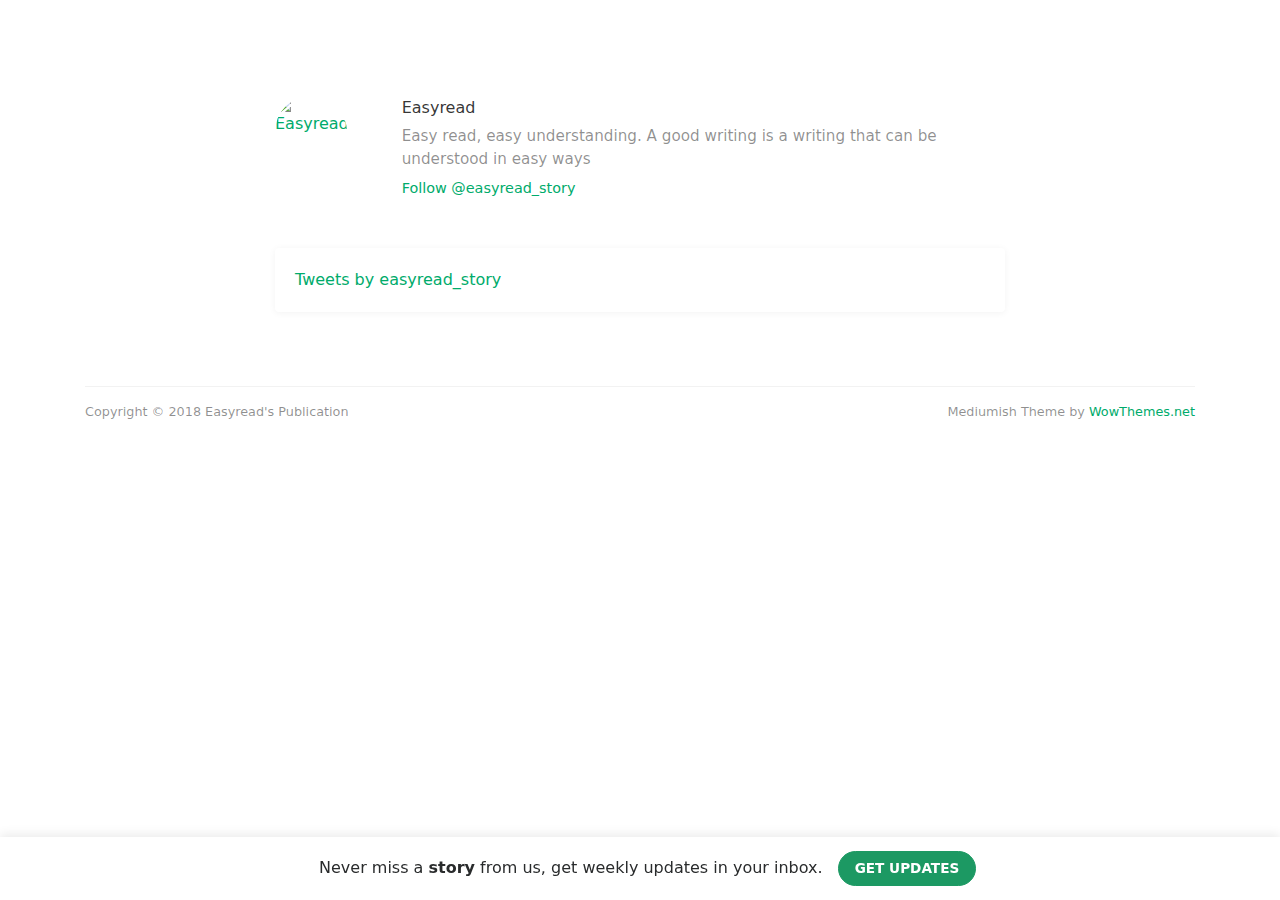
==== index.html @ 24fa1194 "add file" ====
<!DOCTYPE html>
<html lang="en">
<head>
<meta charset="utf-8">
<meta name="viewport" content="width=device-width, initial-scale=1, shrink-to-fit=no">
<meta name="description" content="Easy read, easy understanding. A good writing is a writing that can be understood in easy ways. Easyread is one of community driven publication about Software Engineering and Product relateds. Follow us in Medium, for daily update stories from our community-writers">
<meta name="author" content="https://medium.com/easyread">
<!-- OG start-->
<meta property="fb:page_id" content="568475403493409" />
<meta property="og:site_name" content="Easyread" />
<meta property="og:title" content="Easyread" />
<meta property="og:url" content="https://easyread.co" />
<meta property="og:image" content="https://cdn-images-1.medium.com/max/800/1*DwBB0OiocUT-VNd6Pd5AMQ.jpeg" />
<meta property="og:description" content="Easy read, easy understanding. A good writing is a writing that can be understood in easy ways. Easyread is one of community driven publication about Software Engineering and Product relateds. Follow us in Medium, for daily update stories from our community-writers">
<!-- OG End -->

<!-- Favicon Starts -->
<link rel="icon" href="assets/img/favicon/favicon.ico">
<link rel="apple-touch-icon" sizes="180x180" href="assets/img/favicon/apple-touch-icon.png">
<link rel="icon" type="image/png" sizes="32x32" href="assets/img/favicon/favicon-32x32.png">
<link rel="icon" type="image/png" sizes="16x16" href="assets/img/favicon/favicon-16x16.png">
<link rel="manifest" href="assets/img/favicon/site.webmanifest">
<link rel="mask-icon" href="assets/img/favicon/safari-pinned-tab.svg" color="#5bbad5">
<meta name="msapplication-TileColor" content="#da532c">
<meta name="theme-color" content="#ffffff">
<!-- Favicon End -->
<title>Easyread</title>
<!-- Bootstrap core CSS -->
<link href="assets/css/bootstrap.min.css" rel="stylesheet">
<!-- Fonts -->
<link href="https://maxcdn.bootstrapcdn.com/font-awesome/4.7.0/css/font-awesome.min.css" rel="stylesheet">
<link href="https://fonts.googleapis.com/css?family=Righteous%7CMerriweather:300,300i,400,400i,700,700i" rel="stylesheet">
<!-- Custom styles for this template -->
<link href="assets/css/mediumish.css" rel="stylesheet">
</head>
<body>


<!-- Begin Article
================================================== -->
<div class="container">
	<div class="row">

		<!-- Begin Fixed Left Share -->
		<div class="col-md-2 col-xs-12">
			<!-- Empty Spaces -->
		</div>
		<!-- End Fixed Left Share -->

		<!-- Begin Post -->
		<div class="col-md-8 col-md-offset-2 col-xs-12">
			<div class="mainheading">

				<!-- Begin Top Meta -->
				<div class="row post-top-meta">
					<div class="col-md-2">
						<a href="https://medium.com/easyread"><img class="author-thumb logo" src="https://miro.medium.com/fit/c/240/240/1*W6RANBrWKEZgobD3anAfaw.png" alt="Easyread"></a>
					</div>
					<div class="col-md-10">
						<a class="link-dark" href="https://medium.com/easyread">Easyread</a>
						<span class="author-description">Easy read, easy understanding. A good writing is a writing that can be understood in easy ways</span>
						
						<span class="post-read"> 
							<a href="https://twitter.com/easyread_story?ref_src=twsrc%5Etfw" class="twitter-follow-button" data-show-count="false">Follow @easyread_story</a><script async src="https://platform.twitter.com/widgets.js" charset="utf-8"></script>
						</span> 
						<span class="post-read">
							<script src="//platform.linkedin.com/in.js" type="text/javascript"> lang: en_US</script>
							<script type="IN/FollowCompany" data-id="13641760"></script>
						</span>
					</div>
				</div>
				<!-- End Top Menta --> 
			</div>
 
			<!-- Begin Post Content --> 
					<div class=" listrelated" >				 
						<div class="authorpostbox">
							<div class="card">
									<div class="card-block">
										<a class="twitter-timeline" href="https://twitter.com/easyread_story?ref_src=twsrc%5Etfw">Tweets by easyread_story</a> <script async src="https://platform.twitter.com/widgets.js" charset="utf-8"></script>
									</div>
							</div>
						</div>	 
						 
					</div>
					  
			<!-- End Post Content -->
			
		</div>
		<!-- End Post -->

	</div>
</div>
<!-- End Article
================================================== -->

<div class="hideshare"></div>
 

<!-- Begin Twitter Timeline
================================================== -->
<!-- <div class="container margtop3rem">
<a class="twitter-grid" href="https://twitter.com/TwitterDev/timelines/539487832448843776">WowThemesNet Tweets</a> <script async src="https://platform.twitter.com/widgets.js" charset="utf-8"></script>
</div> -->
<!-- End Twitter Timeline
================================================== -->

<!-- Begin AlertBar
================================================== -->
<div class="alertbar">
	<div class="container text-center">
		<img src="https://miro.medium.com/fit/c/40/40/1*W6RANBrWKEZgobD3anAfaw.png" alt=""> &nbsp; Never miss a <b>story</b> from us, get weekly updates in your inbox. <a href="#" class="btn subscribe">Get Updates</a>
	</div>
</div>
<!-- End AlertBar
================================================== -->

<!-- Begin Footer
================================================== -->
<div class="container">
	<div class="footer">
		<p class="pull-left">
			 Copyright &copy; 2018 Easyread's Publication
		</p>
		<p class="pull-right">
			 Mediumish Theme by <a target="_blank" href="https://www.wowthemes.net">WowThemes.net</a>
		</p>
		<div class="clearfix">
		</div>
	</div>
</div>
<!-- End Footer
================================================== -->

<!-- Bootstrap core JavaScript
================================================== -->
<!-- Placed at the end of the document so the pages load faster -->
<script src="assets/js/jquery.min.js"></script>
<script src="https://cdnjs.cloudflare.com/ajax/libs/tether/1.4.0/js/tether.min.js" integrity="sha384-DztdAPBWPRXSA/3eYEEUWrWCy7G5KFbe8fFjk5JAIxUYHKkDx6Qin1DkWx51bBrb" crossorigin="anonymous"></script>
<script src="assets/js/bootstrap.min.js"></script>
<script src="assets/js/ie10-viewport-bug-workaround.js"></script>
<script src="assets/js/mediumish.js"></script>
<!-- Global site tag (gtag.js) - Google Analytics -->
<script async src="https://www.googletagmanager.com/gtag/js?id=UA-127985050-1"></script>
<script>
  window.dataLayer = window.dataLayer || [];
  function gtag(){dataLayer.push(arguments);}
  gtag('js', new Date());

  gtag('config', 'UA-127985050-1');
</script>

</body>
</html>
---- assets/css/mediumish.css ----
/*
Template Name:Mediumish
Copyright:WowThemes.net,https://www.wowthemes.net
Version:1.0.1
License: https://www.wowthemes.net/freebies-license/
*/
body {
	padding-top:5rem;
}
.mainheading {
	padding:1rem 0rem;
}
a {
	color:#00ab6b;
}
a,a:hover {
	transition:all 0.2s;
}
.mediumnavigation {
	background:rgba(255,255,255,.97);
	box-shadow:0 2px 2px -2px rgba(0,0,0,.15);
}
section {
	margin-bottom:20px;
}
.section-title h2 {
	border-bottom:1px solid rgba(0,0,0,.15);
	margin-bottom:25px;
	font-weight:700;
	font-size:1.4rem;
	margin-bottom:27px;
}
.section-title span {
	border-bottom:1px solid rgba(0,0,0,.44);
	display:inline-block;
	padding-bottom:20px;
	margin-bottom:-1px;
}
@media (min-width:576px) {
	.card-columns.listfeaturedtag {
		-webkit-column-count:2;
		-moz-column-count:2;
		column-count:2;
	}
}
@media (min-width:992px) {
	.navbar-toggleable-md .navbar-nav .nav-link {
		padding-right:.7rem;
		padding-left:.7rem;
	}
}
.card-columns .card {
	margin-bottom:20px;
}
.listfeaturedtag .wrapthumbnail {
	height:258px;
	flex:0 0 auto;
}
.listfeaturedtag .card {
	border:1px solid rgba(0,0,0,.1);
	border-radius:2px;
	height:260px;
	padding-left:0;
	margin-bottom:15px;
}
.listfeaturedtag .thumbnail {
	background-size:cover;
	height:100%;
	display:block;
	background-position:38% 22% !important;
	background-origin:border-box!important;
	border-top-left-radius:2px;
}
.listfeaturedtag .card-block {
	padding-left:0;
}
.listfeaturedtag h2.card-title,.listrecent h2.card-title {
	font-size:1.3rem;
	font-weight:700;
	line-height: 1.25;
}
.listfeaturedtag h2.card-title a,.listrecent h2.card-title a {
	color:rgba(0,0,0,.8);
}
.listfeaturedtag h2.card-title a:hover,.listrecent h2.card-title a:hover {
	color:rgba(0,0,0,.6);
	text-decoration:none;
}
.listfeaturedtag h4.card-text,.listrecent h4.card-text {
	color:rgba(0,0,0,.44);
	font-size:0.95rem;
	line-height:1.4;
	font-weight:400;
}
.listfeaturedtag .wrapfooter {
	position:absolute;
	bottom:20px;
	font-size:12px;
	display:block;
	width:85%;
}
.listrecent .wrapfooter {
	font-size:12px;
	margin-top:30px;
}
.author-thumb {
	width:40px;
	height:40px;
	float:left;
	margin-right:13px;
	border-radius:100%;
}
.post-top-meta {
	margin-bottom:2rem;
}
.post-top-meta .author-thumb {
	width:72px;
	height:72px;
}
.post-top-meta.authorpage .author-thumb {
	margin-top:40px;
}
.post-top-meta span {
	font-size:0.9rem;
	color:rgba(0,0,0,.44);
	display:inline-block;
}
.post-top-meta .author-description {
	margin-bottom:5px;
	margin-top:5px;
	font-size:0.95rem;
}
.author-meta {
	flex:1 1 auto;
	white-space:nowrap!important;
	text-overflow:ellipsis!important;
	overflow:hidden!important;
}
span.post-name,span.post-date,span.author-meta {
	display:inline-block;
}
span.post-date,span.post-read {
	color:rgba(0,0,0,.44);
}
span.post-read-more {
	align-items:center;
	display:inline-block;
	float:right;
	margin-top:8px;
}
span.post-read-more a {
	color:rgba(0,0,0,.44);
}
span.post-name a,span.post-read-more a:hover {
	color:rgba(0,0,0,.8);
}
.dot:after {
	content:"·";
	margin-left:3px;
	margin-right:3px;
}
.mediumnavigation .form-control {
	font-size:0.8rem;
	border-radius:30px;
	overflow:hidden;
	border:1px solid rgba(0,0,0,0.04);
}
.mediumnavigation .form-inline {
	margin-left:15px;
}
.mediumnavigation .form-inline .btn {
	margin-left:-50px;
	border:0;
	border-radius:30px;
	cursor:pointer;
}
.mediumnavigation .form-inline .btn:hover,.mediumnavigation .form-inline .btn:active {
	background:transparent;
	color:green;
}
.mediumnavigation .navbar-brand {
	font-weight:500;
}
.mediumnavigation .dropdown-menu {
	border:1px solid rgba(0,0,0,0.08);
	margin:.5rem 0 0;
}
.mediumnavigation .nav-item,.dropdown-menu {
	font-size:0.9rem;
}
.mediumnavigation .search-icon {
	margin-left:-40px;
	display:inline-block;
	margin-top:3px;
	cursor:pointer;
}
.mediumnavigation .navbar-brand img {
	max-height:30px;
	margin-right:5px;
}
.mainheading h1.sitetitle {
	font-family:Righteous;
}
.mainheading h1.posttitle {
	/* font-family: 'Lucida Sans', 'Lucida Sans Regular', 'Lucida Grande', 'Lucida Sans Unicode', Geneva, Verdana, sans-serif; */
	font-family: -apple-system, BlinkMacSystemFont, 'Segoe UI', Roboto, Oxygen, Ubuntu, Cantarell, 'Open Sans', 'Helvetica Neue', sans-serif;
	font-weight:700;
	margin-bottom:1rem;
}
.footer {
	border-top:1px solid rgba(0,0,0,.05)!important;
	padding-top:15px;
	padding-bottom:12px;
	font-size:0.8rem;
	color:rgba(0,0,0,.44);
	margin-top:50px;
}
.link-dark {
	color:rgba(0,0,0,.8);
}
.article-post {
	font-family:Merriweather;
	font-size:1.2rem;
	line-height:1.8;
	color:rgba(0,0,0,.8);
}
blockquote {
	border-left:4px solid #00ab6b;
	padding:0 20px;
	font-style:italic;
	color:rgba(0,0,0,.5);
}
.article-post p,.article-post blockquote {
	margin:0 0 1.5rem 0;
}
.featured-image {
	display:block;
	margin:0px auto;
	margin-bottom:1.5rem;
}
.share {
	text-align:center;
	margin-top:20px;
}
.share p {
	margin-bottom:10px;
	font-size:0.95rem;
}
.share {
	display:none;
}
.share ul li {
	display:inline-block;
	margin-bottom:5px;
}
.share ul {
	padding-left:0;
	margin-left:0;
}
.svgIcon {
	vertical-align:middle;
}
@media (min-width:1024px) {
	.share {
		position:fixed;
		display:block;
	}
	.share ul li {
		display:block;
	}
}
@media (max-width:999px) {
	.listfeaturedtag .wrapthumbnail, .listfeaturedtag .col-md-7 {
		width:100%;
		max-width:100%;
		-webkit-box-flex: 0;
		-webkit-flex: 100%;
		-ms-flex: 100%;
		flex: 100%;
	}
	.listfeaturedtag .wrapthumbnail {
		height:250px;
	}
	.listfeaturedtag .card {
		height:auto;
	}
	.listfeaturedtag .wrapfooter {
		position:relative;
		margin-top:30px;
	}
	.listfeaturedtag .card-block {
		padding:20px;
	}
}
@media (max-width:1024px) {
	.post-top-meta .col-md-10 {
		text-align:center;
	}
}
@media (max-width:767px) {
	.post-top-meta.authorpage {
		text-align:center;
	}
}
.share,.share a {
	color:rgba(0,0,0,.44);
	fill:rgba(0,0,0,.44);
}
.graybg {
	background-color:#fafafa;
	padding:40px 0 46px;
	position:relative;
}
.listrelated .card {
	box-shadow:0 1px 7px rgba(0,0,0,.05);
	border:0;
}
.card {
	border-radius:4px;
}
.card .img-thumb {
	border-top-right-radius:4px;
	border-top-left-radius:4px;
}
ul.tags {
	list-style:none;
	padding-left:0;
	margin:0 0 3rem 0;
}
ul.tags li {
	display:inline-block;
	font-size:0.9rem;
}
ul.tags li a {
	background:rgba(0,0,0,.05);
	color:rgba(0,0,0,.6);
	border-radius:3px;
	padding:5px 10px;
}
ul.tags li a:hover {
	background:rgba(0,0,0,.07);
	text-decoration:none;
}
.margtop3rem {
	margin-top: 3rem;
}
.sep {
	height:1px;
	width:20px;
	background:#999;
	margin:0px auto;
	margin-bottom:1.2rem;
}
.btn.follow {
	border-color:#02B875;
	color:#1C9963;
	padding:3px 10px;
	text-align:center;
	border-radius:999em;
	font-size:0.85rem;
	display:inline-block;
}
.btn.subscribe {
	background-color:#1C9963;
	border-color:#1C9963;
	color:rgba(255,255,255,1);
	fill:rgba(255,255,255,1);
	border-radius:30px;
	font-size:0.85rem;
	margin-left:10px;
	font-weight:600;
	text-transform:uppercase;
}
.post-top-meta .btn.follow {
	margin-left:5px;
	margin-top:-4px;
}
.alertbar {
	box-shadow:0 -3px 10px 0 rgba(0,0,0,.0785);
	position:fixed;
	bottom:0;
	left:0;
	background-color:#fff;
	width:100%;
	padding:14px 0;
	z-index:1;
}
.form-control::-webkit-input-placeholder {
	color: rgba(0,0,0,.5);
}
.form-control:-moz-placeholder {
	color: rgba(0,0,0,.5);
}
.form-control::-moz-placeholder {
	color: rgba(0,0,0,.5);
}
.form-control:-ms-input-placeholder {
	color: rgba(0,0,0,.5);
}
.form-control::-ms-input-placeholder {
	color: rgba(0,0,0,.5);
}
.authorpage h1 {
	font-weight:700;
	font-size:30px;
}
.post-top-meta.authorpage .author-thumb {
	float:none;
}
.authorpage .author-description {
	font-size:1rem;
	color:rgba(0,0,0,.6);
}
.post-top-meta.authorpage .btn.follow {
	padding:7px 20px;
	margin-top:10px;
	margin-left:0;
	font-size:0.9rem;
}
.graybg.authorpage {
	border-top:1px solid #f0f0f0;
}
.authorpostbox {
	width:760px;
	margin:0px auto;
	margin-bottom:1.5rem;
	max-width:100%;
}
.authorpostbox .img-thumb {
	width:100%;
}
.sociallinks {
	margin:1rem 0;
}
.sociallinks a {
	background:#666;
	color:#fff;
	width:22px;
	height:22px;
	display:inline-block;
	text-align:center;
	line-height:22px;
	border-radius:50%;
	font-size:12px;
}
input.input-form-line{
	outline: 0;
	border-width: 0 0 2px;
  	border-color: #cdcdcd;
}
input.input-form-line:focus {
  border-color:#1C9963;
}

.required-label:after{
	content:" *";
	font-weight:bold;
	color: red;
}
@media only screen and (max-width: 768px){
	.logo{
		float: none !important;
		margin: auto;
		display: block;
	}
}
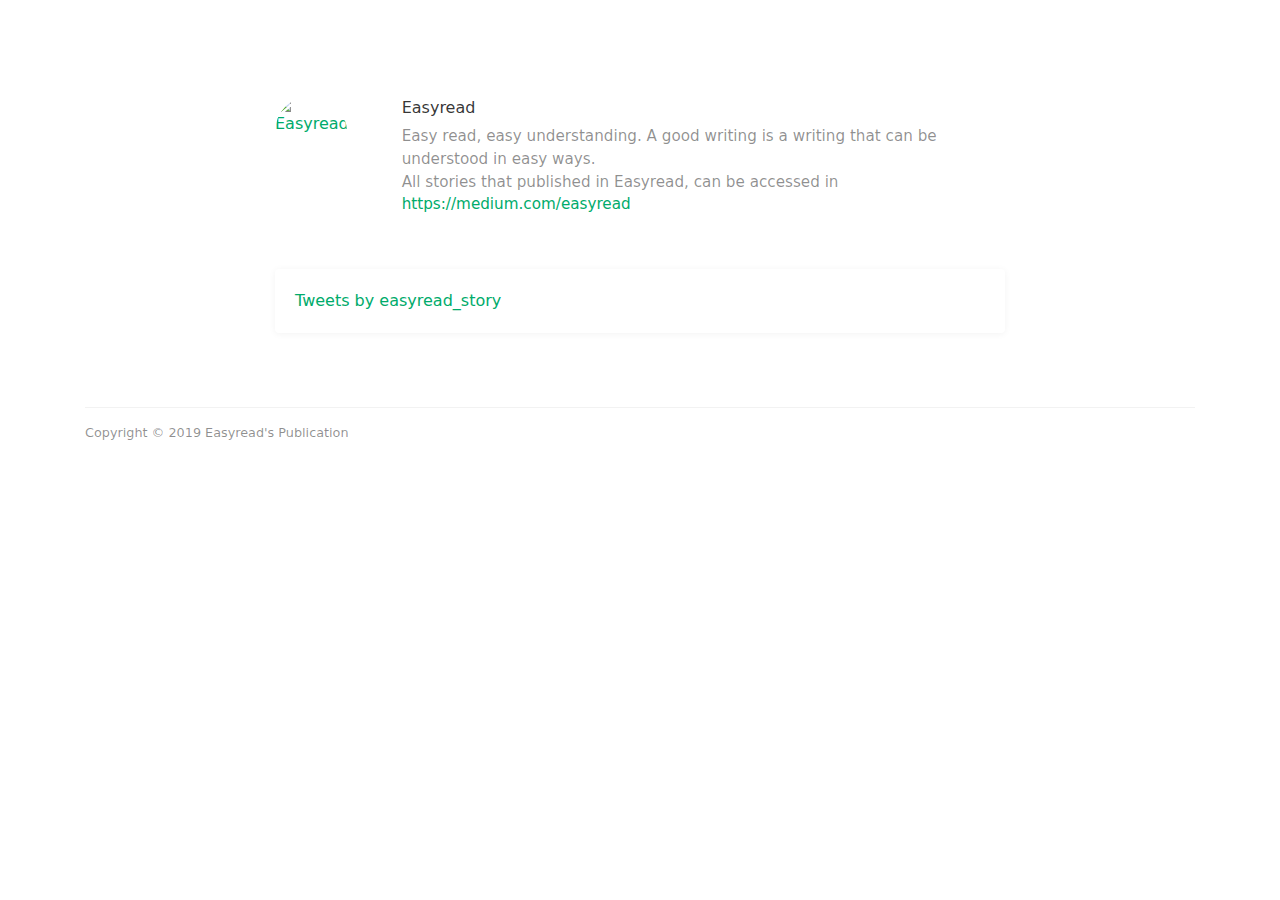
==== commit e3285ade: "refactor(landing-page): revamp unused things" ====
--- a/index.html
+++ b/index.html
@@ -58,14 +58,9 @@
 					</div>
 					<div class="col-md-10">
 						<a class="link-dark" href="https://medium.com/easyread">Easyread</a>
-						<span class="author-description">Easy read, easy understanding. A good writing is a writing that can be understood in easy ways</span>
-						
-						<span class="post-read"> 
-							<a href="https://twitter.com/easyread_story?ref_src=twsrc%5Etfw" class="twitter-follow-button" data-show-count="false">Follow @easyread_story</a><script async src="https://platform.twitter.com/widgets.js" charset="utf-8"></script>
-						</span> 
-						<span class="post-read">
-							<script src="//platform.linkedin.com/in.js" type="text/javascript"> lang: en_US</script>
-							<script type="IN/FollowCompany" data-id="13641760"></script>
+						<span class="author-description">
+							Easy read, easy understanding. A good writing is a writing that can be understood in easy ways. <br>
+							All stories that published in Easyread, can be accessed in <a href="https://medium.com/easyread">https://medium.com/easyread</a>
 						</span>
 					</div>
 				</div>
@@ -79,6 +74,7 @@
 									<div class="card-block">
 										<a class="twitter-timeline" href="https://twitter.com/easyread_story?ref_src=twsrc%5Etfw">Tweets by easyread_story</a> <script async src="https://platform.twitter.com/widgets.js" charset="utf-8"></script>
 									</div>
+									
 							</div>
 						</div>	 
 						 
@@ -107,11 +103,11 @@
 
 <!-- Begin AlertBar
 ================================================== -->
-<div class="alertbar">
+<!-- <div class="alertbar">
 	<div class="container text-center">
 		<img src="https://miro.medium.com/fit/c/40/40/1*W6RANBrWKEZgobD3anAfaw.png" alt=""> &nbsp; Never miss a <b>story</b> from us, get weekly updates in your inbox. <a href="#" class="btn subscribe">Get Updates</a>
 	</div>
-</div>
+</div> -->
 <!-- End AlertBar
 ================================================== -->
 
@@ -120,11 +116,11 @@
 <div class="container">
 	<div class="footer">
 		<p class="pull-left">
-			 Copyright &copy; 2018 Easyread's Publication
+			 Copyright &copy; 2019 Easyread's Publication
 		</p>
-		<p class="pull-right">
+		<!-- <p class="pull-right">
 			 Mediumish Theme by <a target="_blank" href="https://www.wowthemes.net">WowThemes.net</a>
-		</p>
+		</p> -->
 		<div class="clearfix">
 		</div>
 	</div>
